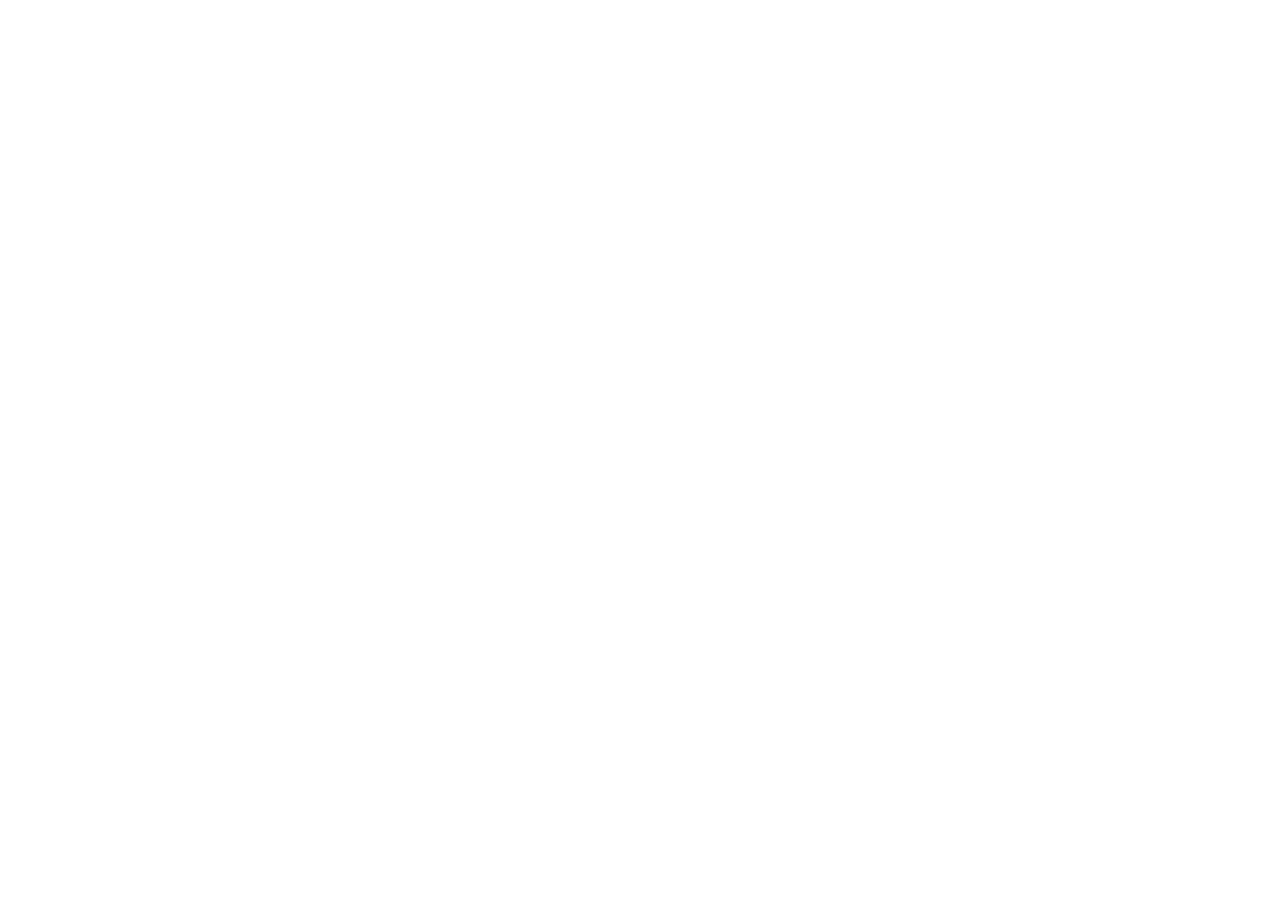
==== index.html @ e9a163c4 "create web base files" ====
<!DOCTYPE html>
<html lang="en">

<head>
    <meta charset="UTF-8">
    <meta name="viewport" content="width=device-width, initial-scale=1.0">
    <script src="assets/main.js" defer></script>
    <link rel="stylesheet" href="assets/styles.css">
    <title>Idriss Balijon - TP CDA - Portfolio - Accueil</title>
</head>

<body>

</body>

</html>
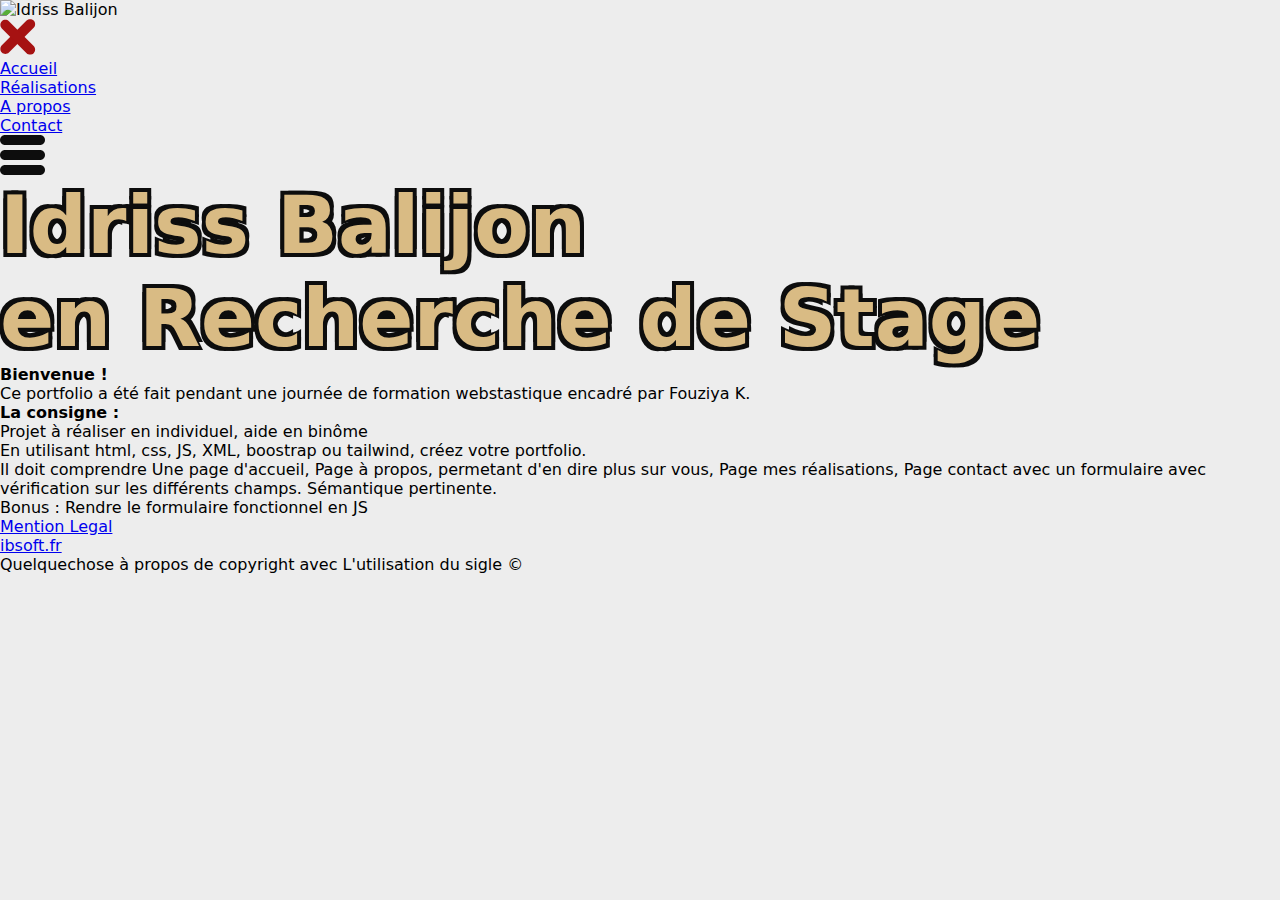
==== commit e909e0eb: "footer , home message and change assets folder" ====
--- a/index.html
+++ b/index.html
@@ -4,13 +4,55 @@
 <head>
     <meta charset="UTF-8">
     <meta name="viewport" content="width=device-width, initial-scale=1.0">
-    <script src="assets/main.js" defer></script>
+    <script src="assets/script/main.js" defer></script>
     <link rel="stylesheet" href="assets/styles.css">
     <title>Idriss Balijon - TP CDA - Portfolio - Accueil</title>
 </head>
 
 <body>
-
+    <header>
+        <div class="logo">
+            <img src="assets/img/logo.svg" alt="Idriss Balijon">
+        </div>
+        <nav>
+            <menu class="hide">
+                <li id="close-menu-burger" class="hide"><img src="assets/img/close.svg"></li>
+                <li><a href="index.html">Accueil</a></li>
+                <li><a href="realisations.html">Réalisations</a></li>
+                <li><a href="about.html">A propos</a></li>
+                <li><a href="contact.html">Contact</a></li>
+            </menu>
+            <div id="menu-burger"><img src="assets/img/Burger.svg"></div>
+        </nav>
+    </header>
+    <main>
+        <section id="accueil">
+            <h1>Idriss Balijon </br>en Recherche de Stage</h1>
+            <h2>Bienvenue !</h2>
+            <p>Ce portfolio a été fait pendant une journée de formation webstastique encadré par Fouziya K.</p>
+            <h2>La consigne : </h2>
+            <ul>
+                <li>Projet à réaliser en individuel, aide en binôme</li>
+                <li>En utilisant html, css, JS, XML, boostrap ou tailwind, créez votre portfolio.
+                <li>Il doit comprendre
+                    Une page d'accueil,
+                    Page à propos, permetant d'en dire plus sur vous,
+                    Page mes réalisations,
+                    Page contact avec un formulaire avec vérification sur les différents champs.
+                    Sémantique pertinente.</li>
+                <li>Bonus :
+                    Rendre le formulaire fonctionnel en JS </li>
+                </p>
+            </ul>
+        </section>
+    </main>
+    <footer>
+        <ul>
+            <li><a href="https://www.youtube.com/shorts/jw3jjN8kCyo">Mention Legal</a></li>
+            <li><a href="https://ibsoft.fr">ibsoft.fr</a></li>
+            <li>Quelquechose à propos de copyright avec L'utilisation du sigle ©</li>
+        </ul>
+    </footer>
 </body>
 
 </html>--- a/assets/styles.css
+++ b/assets/styles.css
@@ -0,0 +1,65 @@
+@font-face {
+    font-family: "Titan One";
+    src: url("fonts/TitanOne-Regular.ttf") format("truetype");
+
+}
+
+
+
+:root {
+    --primaryBeige: #D9BB84;
+    --secondaryBeige: #D9B384;
+    --primaryRed: #A61212;
+    --secondaryRed: #D91E1E;
+    --primaryDark: #0D0D0D;
+    --primaryLight: #EDEDED;
+    --primaryFont: "Titan One";
+}
+
+
+
+* {
+    font-family: system-ui, -apple-system, BlinkMacSystemFont, 'Segoe UI', Roboto, Oxygen, Ubuntu, Cantarell, 'Open Sans', 'Helvetica Neue', sans-serif;
+    font-size: 1em;
+    margin: 0;
+    padding: 0;
+}
+
+body {
+    font-family: var(--primaryFont);
+    background-color: var(--primaryLight);
+}
+
+h1 {
+    --outlineWeightPositif: 0.05em;
+    --outlineWeightNegatif: -0.05em;
+    color: var(--primaryBeige);
+    text-shadow:
+        var(--outlineWeightPositif) var(--outlineWeightPositif) 0 var(--primaryDark),
+        var(--outlineWeightNegatif) var(--outlineWeightPositif) 0 var(--primaryDark),
+        var(--outlineWeightNegatif) var(--outlineWeightNegatif) 0 var(--primaryDark),
+        var(--outlineWeightPositif) var(--outlineWeightNegatif) 0 var(--primaryDark);
+    font-size: 5em;
+
+}
+
+.realisations-container {
+    margin: auto;
+    display: flex;
+    flex-direction: column;
+
+}
+
+.projet {
+    border: var(--primaryDark) 0.8em solid;
+    border-radius: 1em;
+    background-color: var(--secondaryBeige);
+    margin: 1em auto;
+    padding: 1em;
+}
+
+.projet a {
+
+    text-decoration: none;
+    display: block;
+}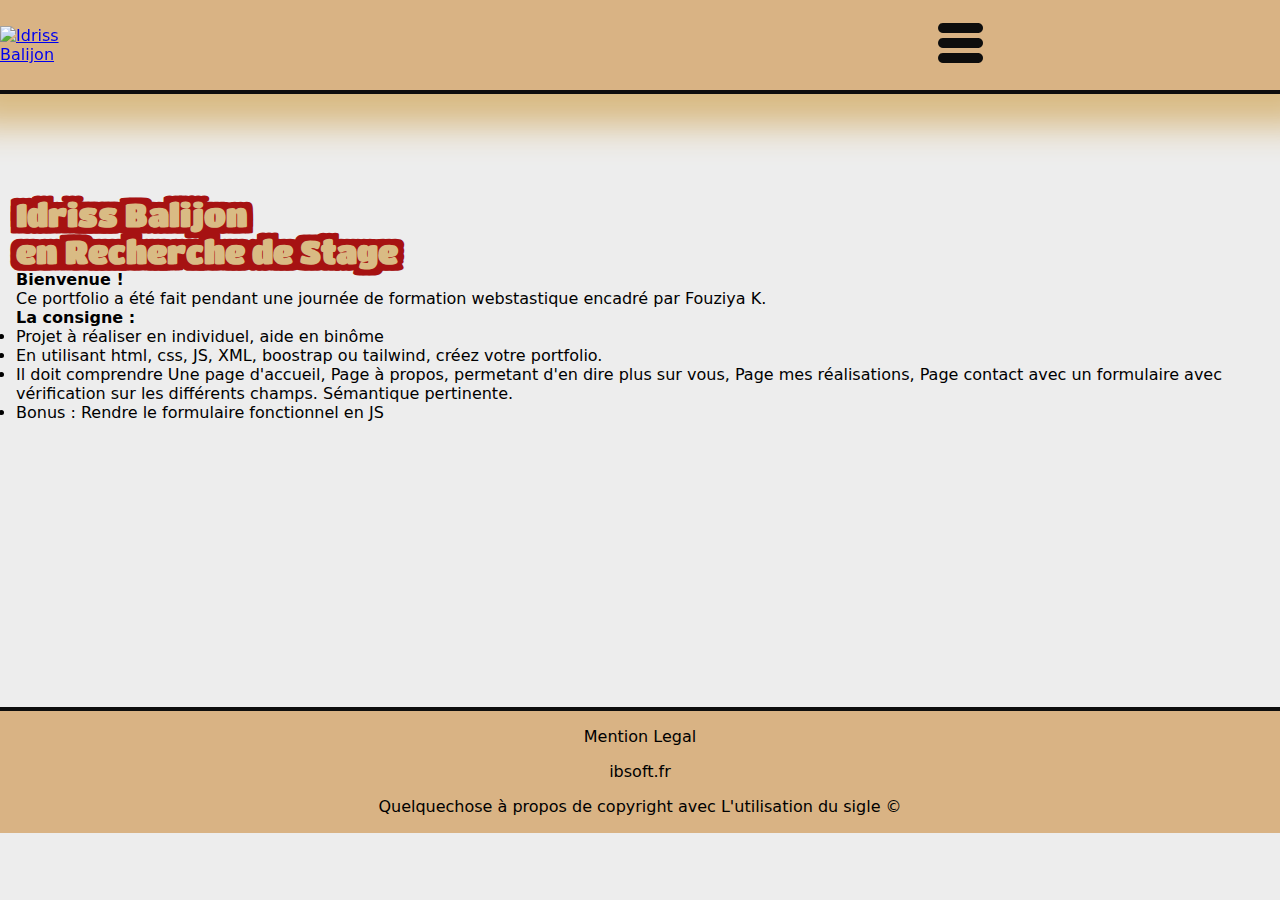
==== commit b2d64e26: "add logo link to index" ====
--- a/index.html
+++ b/index.html
@@ -12,7 +12,7 @@
 <body>
     <header>
         <div class="logo">
-            <img src="assets/img/logo.svg" alt="Idriss Balijon">
+            <a href="index.html"><img src="assets/img/logo.svg" alt="Idriss Balijon"></a>
         </div>
         <nav>
             <menu class="hide">
--- a/assets/styles.css
+++ b/assets/styles.css
@@ -26,40 +26,255 @@
 }
 
 body {
+
+    background-color: var(--primaryLight);
+
+}
+
+
+main {
+    padding: 1em;
+    margin: 20vh auto;
+    min-height: 35vh;
+}
+
+header {
+    position: fixed;
+    top: 0;
+    left: 0;
+    right: 0;
+
+    display: flex;
+    justify-content: space-between;
+
+    background-color: var(--secondaryBeige);
+
+    border-bottom: solid 0.25em var(--primaryDark);
+    box-shadow: 0em 0em 2em 2em var(--primaryBeige);
+}
+
+footer {
+    background-color: var(--secondaryBeige);
+    border-top: solid 0.25em var(--primaryDark);
+    min-height: 10vh;
+    margin: auto;
+    padding: 1em;
+}
+
+footer ul {
+    display: flex;
+    flex-direction: column;
+    justify-content: center;
+    gap: 1em;
+    align-items: center;
+    list-style: none;
+    height: 100%;
+}
+
+footer li {
+    text-align: center;
+}
+
+footer a {
+    color: inherit;
+    text-decoration: none;
+}
+
+nav {
+    display: flex;
+    justify-content: space-between;
+    width: 50%;
+    height: 90px;
+}
+
+menu {
+
+    position: absolute;
+    top: 0;
+    left: 0;
+    right: 0;
+    display: flex;
+    flex-direction: column;
+    justify-content: space-around;
+    background-color: var(--secondaryBeige);
+    height: 100vh;
+    font-size: 2em;
+    text-align: center;
+    list-style: none;
+}
+
+menu li a {
+    background-color: var(--primaryLight);
+    padding: 0.5em;
+    border-radius: 100%;
+    color: inherit;
     font-family: var(--primaryFont);
+    text-transform: uppercase;
+    text-decoration: none;
+}
+
+menu li a:hover {
+    background-color: var(--primaryDark);
+    padding: 1em;
+    color: var(--primaryLight);
+    font-family: var(--primaryFont);
+    text-transform: uppercase;
+    text-decoration: none;
+}
+
+#menu-burger {
+    margin: auto;
+    display: block;
+    text-align: center;
+    width: 90px;
+}
+
+.hide {
+    display: none;
+}
+
+#close-menu-burger {
+    background-color: var(--primaryDark);
+    border-radius: 15%;
+    height: 90px;
+    width: 90px;
+    position: absolute;
+    top: 15px;
+    right: 15px;
+    display: flex;
+    justify-content: center;
+    align-items: center;
+}
+
+.logo {
+    width: 90px;
+    display: flex;
+    align-items: center;
+
+}
+
+.logo img,
+.logo a {
+    margin: auto;
+}
+
+h1 {
+    --outlineWeightPositif: 0.2em;
+    --outlineWeightNegatif: -0.2em;
+    color: var(--primaryBeige);
+    font-family: var(--primaryFont);
+
+    font-size: 2em;
+
+    text-shadow:
+        var(--outlineWeightPositif) var(--outlineWeightPositif) 0 var(--primaryRed),
+        var(--outlineWeightNegatif) var(--outlineWeightPositif) 0 var(--primaryRed),
+        var(--outlineWeightNegatif) var(--outlineWeightNegatif) 0 var(--primaryRed),
+        var(--outlineWeightPositif) var(--outlineWeightNegatif) 0 var(--primaryRed),
+        0em var(--outlineWeightPositif) 0 var(--primaryRed),
+        0em var(--outlineWeightNegatif) 0 var(--primaryRed),
+        var(--outlineWeightPositif) 0em 0 var(--primaryRed),
+        var(--outlineWeightNegatif) 0em 0 var(--primaryRed);
+
+}
+
+.realisations-container {
+    margin: auto;
+    display: flex;
+    flex-direction: column;
+    border: 0.75em solid var(--primaryRed);
+    border-radius: 0.5em;
+    background-color: var(--secondaryBeige);
+
+}
+
+.projet {
+    border: var(--primaryDark) 0.5em solid;
+    border-radius: 10%;
+    background-color: var(--secondaryBeige);
+    margin: 1em auto;
+    padding: 1em;
+}
+
+.projet a {
+
+    text-decoration: none;
+    display: block;
+}
+
+#section-form {
+    margin: 0 auto 2rem auto;
+    display: flex;
+    flex-direction: column;
+}
+
+#section-form p:first-child {
+    margin-bottom: 2rem;
+    font-size: 1.1em;
+}
+
+#section-form .container {
+    border: solid var(--primaryRed) 0.5em;
+    border-radius: 0.5rem;
+}
+
+#section-form * {
+    display: flex;
+    flex-direction: column;
+}
+
+#section-form .container *:not(button) {
+    padding: 1em;
+    background-color: var(--primaryBeige);
+
+}
+
+#section-form input,
+#section-form textarea {
+    color: var(--primaryDark);
+    background-color: rgba(255, 255, 255, 0.4);
+    width: 80%;
+    border: 0.5em solid var(--primaryDark);
+    border-radius: 0 0 0.5rem 0;
+}
+
+#section-form input:focus,
+#section-form textarea:focus {
+    box-shadow: inset 0 0 0 0.1rem var(--primaryLight);
+    outline: none;
+}
+
+#section-form label {
+    border: solid var(--primaryDark) 0.5em;
+    text-transform: uppercase;
+    font-size: 0.75em;
+    font-weight: 900;
+    letter-spacing: 0.6em;
+    border-radius: 0.5rem 0.5rem 0.5rem 0;
+}
+
+#section-form .error {
+    margin: 0;
+    padding: 0;
+    color: red;
+    text-transform: uppercase;
+    letter-spacing: 0.5em;
+
+    font-size: 0.75em;
+}
+
+#section-form button {
     background-color: var(--primaryLight);
-}
-
-h1 {
-    --outlineWeightPositif: 0.05em;
-    --outlineWeightNegatif: -0.05em;
-    color: var(--primaryBeige);
-    text-shadow:
-        var(--outlineWeightPositif) var(--outlineWeightPositif) 0 var(--primaryDark),
-        var(--outlineWeightNegatif) var(--outlineWeightPositif) 0 var(--primaryDark),
-        var(--outlineWeightNegatif) var(--outlineWeightNegatif) 0 var(--primaryDark),
-        var(--outlineWeightPositif) var(--outlineWeightNegatif) 0 var(--primaryDark);
-    font-size: 5em;
-
-}
-
-.realisations-container {
-    margin: auto;
-    display: flex;
-    flex-direction: column;
-
-}
-
-.projet {
-    border: var(--primaryDark) 0.8em solid;
-    border-radius: 1em;
-    background-color: var(--secondaryBeige);
-    margin: 1em auto;
-    padding: 1em;
-}
-
-.projet a {
-
-    text-decoration: none;
-    display: block;
+    border: solid var(--primaryDark) 0.5em;
+    cursor: pointer;
+    padding: 0.5em 1em;
+    margin-top: 1em;
+    width: fit-content;
+}
+
+
+.projet img {
+    border: #A61212 solid 0.5em;
+    border-radius: 15%;
+    max-width: 250px;
 }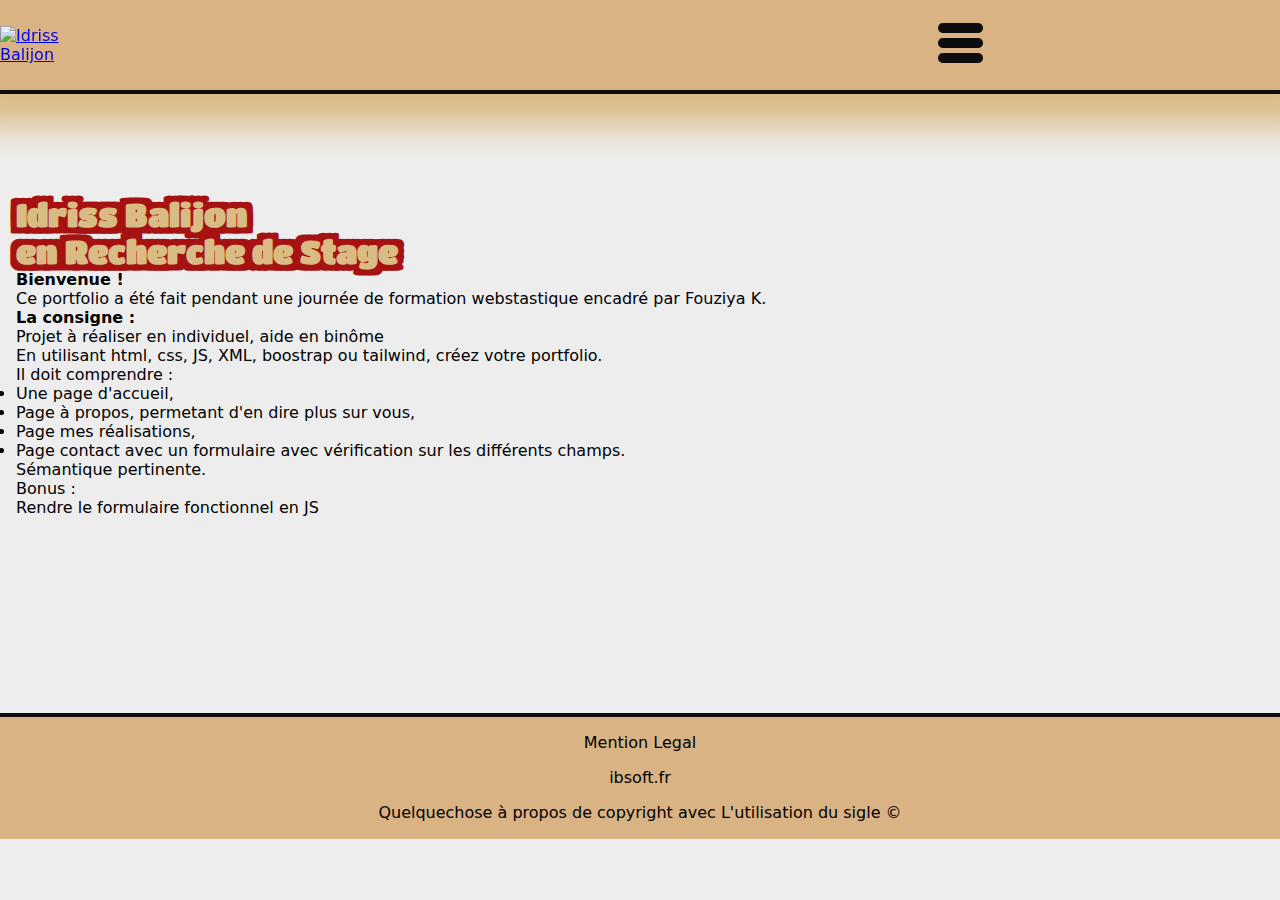
==== commit 13540d10: "add content" ====
--- a/index.html
+++ b/index.html
@@ -28,22 +28,29 @@
     <main>
         <section id="accueil">
             <h1>Idriss Balijon </br>en Recherche de Stage</h1>
-            <h2>Bienvenue !</h2>
-            <p>Ce portfolio a été fait pendant une journée de formation webstastique encadré par Fouziya K.</p>
-            <h2>La consigne : </h2>
-            <ul>
-                <li>Projet à réaliser en individuel, aide en binôme</li>
-                <li>En utilisant html, css, JS, XML, boostrap ou tailwind, créez votre portfolio.
-                <li>Il doit comprendre
-                    Une page d'accueil,
-                    Page à propos, permetant d'en dire plus sur vous,
-                    Page mes réalisations,
-                    Page contact avec un formulaire avec vérification sur les différents champs.
-                    Sémantique pertinente.</li>
-                <li>Bonus :
-                    Rendre le formulaire fonctionnel en JS </li>
+            <article class="bienvenue">
+                <h2>Bienvenue !</h2>
+                <p>Ce portfolio a été fait pendant une journée de formation webstastique encadré par Fouziya K.</p>
+            </article>
+            <article class="consigne">
+                <h2>La consigne : </h2>
+                <p>Projet à réaliser en individuel, aide en binôme</p>
+                <p>En utilisant html, css, JS, XML, boostrap ou tailwind, créez votre portfolio.</p>
+
+
+                <p>Il doit comprendre : </p>
+                <ul>
+                    <li>Une page d'accueil,</li>
+                    <li>Page à propos, permetant d'en dire plus sur vous,</li>
+                    <li>Page mes réalisations,</li>
+                    <li>Page contact avec un formulaire avec vérification sur les différents champs.</li>
+                </ul>
+                <p>Sémantique pertinente.</p>
+                <p>Bonus :</br>
+                    Rendre le formulaire fonctionnel en JS
                 </p>
-            </ul>
+
+            </article>
         </section>
     </main>
     <footer>
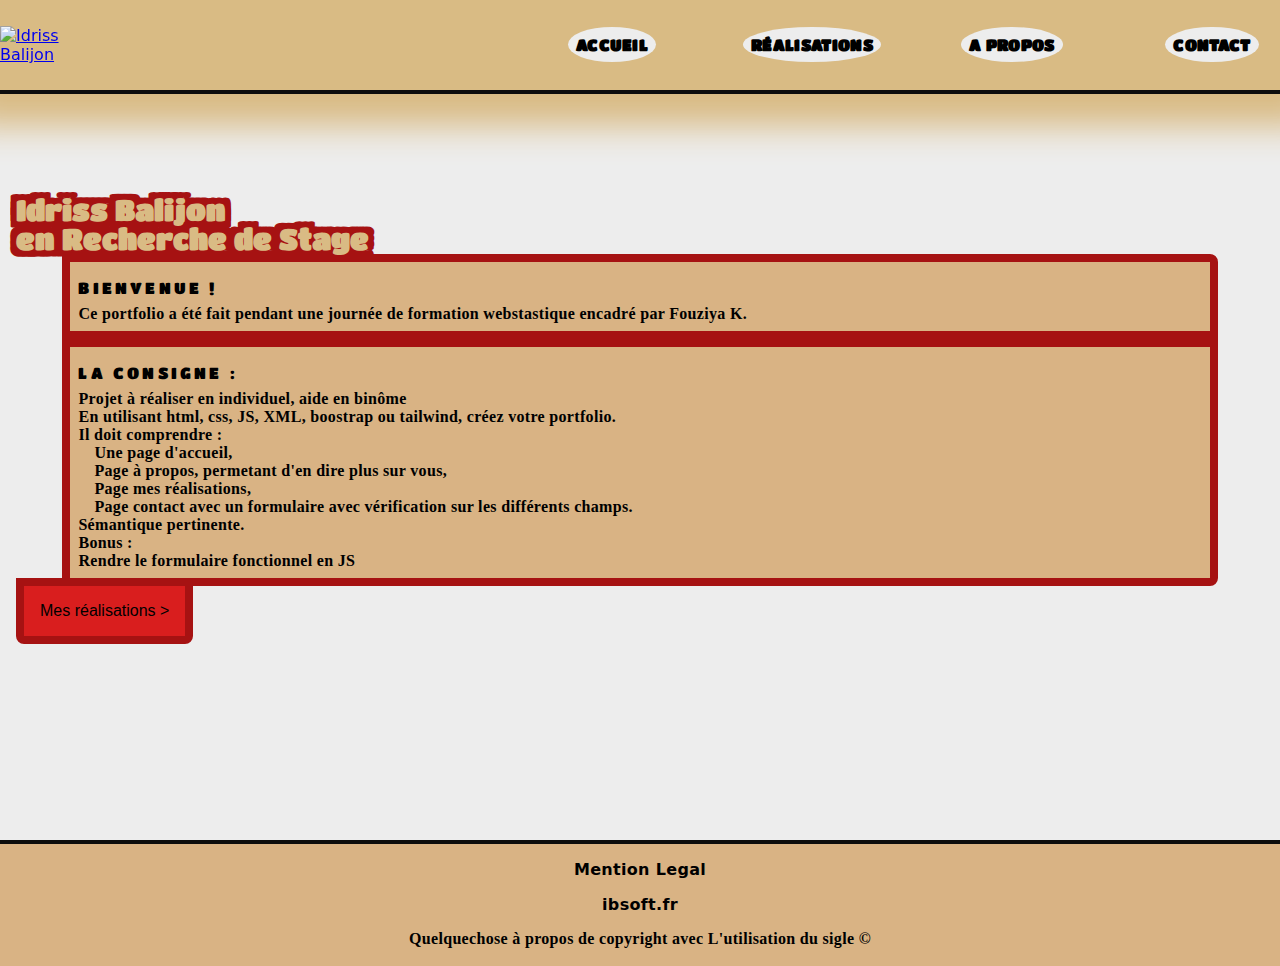
==== commit 2313365e: "add cta" ====
--- a/index.html
+++ b/index.html
@@ -51,6 +51,7 @@
                 </p>
 
             </article>
+            <a class="cta" href="realisations.html">Mes réalisations ></a>
         </section>
     </main>
     <footer>
--- a/assets/styles.css
+++ b/assets/styles.css
@@ -25,17 +25,45 @@
     padding: 0;
 }
 
+p,
+li {
+    font-family: Georgia, 'Times New Roman', Times, serif;
+    letter-spacing: 0.02em;
+    font-weight: 600;
+}
+
+li {
+    list-style: none;
+}
+
 body {
 
     background-color: var(--primaryLight);
 
 }
 
+.cta {
+    display: block;
+    margin-top: -0.5em;
+    padding: 1em;
+    background-color: var(--secondaryRed);
+    border: var(--primaryRed) solid 0.5em;
+    width: fit-content;
+    border-radius: 0 0 0.5em 0.5em;
+    font-family: 'Franklin Gothic Medium', 'Arial Narrow', Arial, sans-serif;
+    text-decoration: none;
+    color: inherit;
+}
+
+.cta:hover {
+    background-color: var(--primaryLight);
+}
 
 main {
+    max-width: 1360px;
     padding: 1em;
     margin: 20vh auto;
-    min-height: 35vh;
+    min-height: 42vh;
 }
 
 header {
@@ -47,13 +75,21 @@
     display: flex;
     justify-content: space-between;
 
-    background-color: var(--secondaryBeige);
+    background-color: var(--primaryBeige);
 
     border-bottom: solid 0.25em var(--primaryDark);
     box-shadow: 0em 0em 2em 2em var(--primaryBeige);
 }
 
+.consigne li {
+    padding-left: 1em;
+}
+
 footer {
+    position: relative;
+    bottom: 0;
+    left: 0;
+    right: 0;
     background-color: var(--secondaryBeige);
     border-top: solid 0.25em var(--primaryDark);
     min-height: 10vh;
@@ -67,7 +103,7 @@
     justify-content: center;
     gap: 1em;
     align-items: center;
-    list-style: none;
+
     height: 100%;
 }
 
@@ -83,7 +119,7 @@
 nav {
     display: flex;
     justify-content: space-between;
-    width: 50%;
+    width: 30%;
     height: 90px;
 }
 
@@ -96,11 +132,10 @@
     display: flex;
     flex-direction: column;
     justify-content: space-around;
-    background-color: var(--secondaryBeige);
+    background-color: var(--primaryBeige);
     height: 100vh;
     font-size: 2em;
     text-align: center;
-    list-style: none;
 }
 
 menu li a {
@@ -111,6 +146,7 @@
     font-family: var(--primaryFont);
     text-transform: uppercase;
     text-decoration: none;
+
 }
 
 menu li a:hover {
@@ -164,7 +200,8 @@
     color: var(--primaryBeige);
     font-family: var(--primaryFont);
 
-    font-size: 2em;
+    font-size: 1.8em;
+    line-height: 1em;
 
     text-shadow:
         var(--outlineWeightPositif) var(--outlineWeightPositif) 0 var(--primaryRed),
@@ -178,6 +215,31 @@
 
 }
 
+h2 {
+    font-family: var(--primaryFont);
+    text-transform: uppercase;
+    letter-spacing: 0.2em;
+    font-weight: 400;
+    margin: 0.5em 0;
+}
+
+article {
+    width: 90%;
+    margin: auto;
+    background-color: var(--secondaryBeige);
+    border: var(--primaryRed) solid 0.5em;
+    padding: 0.5em;
+
+}
+
+article:first-of-type {
+    border-radius: 0 0.5em 0 0;
+}
+
+article:last-of-type {
+    border-radius: 0 0 0.5em 0.5em;
+}
+
 .realisations-container {
     margin: auto;
     display: flex;
@@ -277,4 +339,39 @@
     border: #A61212 solid 0.5em;
     border-radius: 15%;
     max-width: 250px;
+}
+
+@media (min-width: 768px) {
+    .realisations-container {
+        flex-direction: row;
+    }
+
+    #menu-burger {
+        display: none;
+    }
+
+    menu.hide {
+        display: flex;
+        flex-direction: row;
+        position: unset;
+        height: unset;
+        font-size: 1em;
+        text-align: center;
+        width: 100%;
+    }
+
+    #close-menu-burger {
+        display: none;
+    }
+
+    nav {
+        margin-left: auto;
+        align-items: center;
+        width: 60%;
+    }
+
+    menu li {
+        min-width: 200px;
+    }
+
 }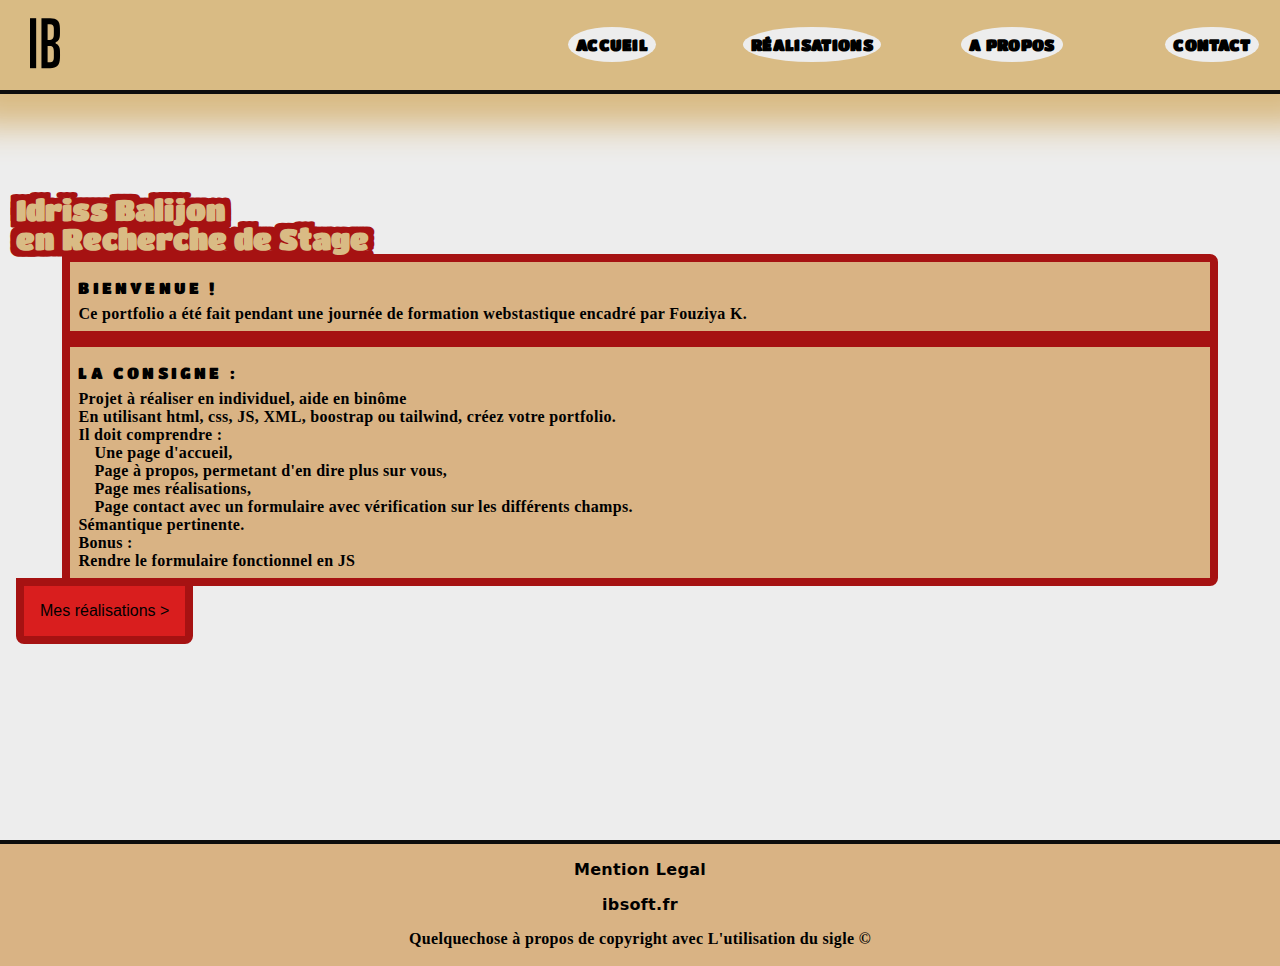
==== commit 2b38ba9c: "rename logo" ====
--- a/index.html
+++ b/index.html
@@ -12,7 +12,7 @@
 <body>
     <header>
         <div class="logo">
-            <a href="index.html"><img src="assets/img/logo.svg" alt="Idriss Balijon"></a>
+            <a href="index.html"><img src="assets/img/Logo.svg" alt="Idriss Balijon"></a>
         </div>
         <nav>
             <menu class="hide">
--- a/assets/styles.css
+++ b/assets/styles.css
@@ -67,6 +67,7 @@
 }
 
 header {
+    z-index: 2;
     position: fixed;
     top: 0;
     left: 0;
@@ -81,41 +82,6 @@
     box-shadow: 0em 0em 2em 2em var(--primaryBeige);
 }
 
-.consigne li {
-    padding-left: 1em;
-}
-
-footer {
-    position: relative;
-    bottom: 0;
-    left: 0;
-    right: 0;
-    background-color: var(--secondaryBeige);
-    border-top: solid 0.25em var(--primaryDark);
-    min-height: 10vh;
-    margin: auto;
-    padding: 1em;
-}
-
-footer ul {
-    display: flex;
-    flex-direction: column;
-    justify-content: center;
-    gap: 1em;
-    align-items: center;
-
-    height: 100%;
-}
-
-footer li {
-    text-align: center;
-}
-
-footer a {
-    color: inherit;
-    text-decoration: none;
-}
-
 nav {
     display: flex;
     justify-content: space-between;
@@ -124,7 +90,7 @@
 }
 
 menu {
-
+    z-index: 3;
     position: absolute;
     top: 0;
     left: 0;
@@ -215,6 +181,11 @@
 
 }
 
+.consigne li {
+    padding-left: 1em;
+}
+
+
 h2 {
     font-family: var(--primaryFont);
     text-transform: uppercase;
@@ -243,19 +214,27 @@
 .realisations-container {
     margin: auto;
     display: flex;
+    flex-wrap: wrap;
     flex-direction: column;
     border: 0.75em solid var(--primaryRed);
     border-radius: 0.5em;
-    background-color: var(--secondaryBeige);
+    background-color: var(--primaryLight);
 
 }
 
 .projet {
-    border: var(--primaryDark) 0.5em solid;
+    border-top: var(--primaryDark) 0.5em solid;
+    /* border-bottom: var(--primaryDark) 0.5em solid; */
     border-radius: 10%;
     background-color: var(--secondaryBeige);
     margin: 1em auto;
     padding: 1em;
+    max-width: 400px;
+    height: fit-content;
+}
+
+.projet>* {
+    margin: 1em auto;
 }
 
 .projet a {
@@ -286,7 +265,7 @@
 }
 
 #section-form .container *:not(button) {
-    padding: 1em;
+    padding: 0.5em;
     background-color: var(--primaryBeige);
 
 }
@@ -318,7 +297,7 @@
 #section-form .error {
     margin: 0;
     padding: 0;
-    color: red;
+    color: var(--primaryRed);
     text-transform: uppercase;
     letter-spacing: 0.5em;
 
@@ -336,9 +315,41 @@
 
 
 .projet img {
-    border: #A61212 solid 0.5em;
+    border: var(--primaryRed) solid 0.5em;
     border-radius: 15%;
     max-width: 250px;
+}
+
+footer {
+    z-index: 0;
+    position: relative;
+    bottom: 0;
+    left: 0;
+    right: 0;
+    background-color: var(--secondaryBeige);
+    border-top: solid 0.25em var(--primaryDark);
+    min-height: 10vh;
+    margin: auto;
+    padding: 1em;
+}
+
+footer ul {
+    display: flex;
+    flex-direction: column;
+    justify-content: center;
+    gap: 1em;
+    align-items: center;
+
+    height: 100%;
+}
+
+footer li {
+    text-align: center;
+}
+
+footer a {
+    color: inherit;
+    text-decoration: none;
 }
 
 @media (min-width: 768px) {
